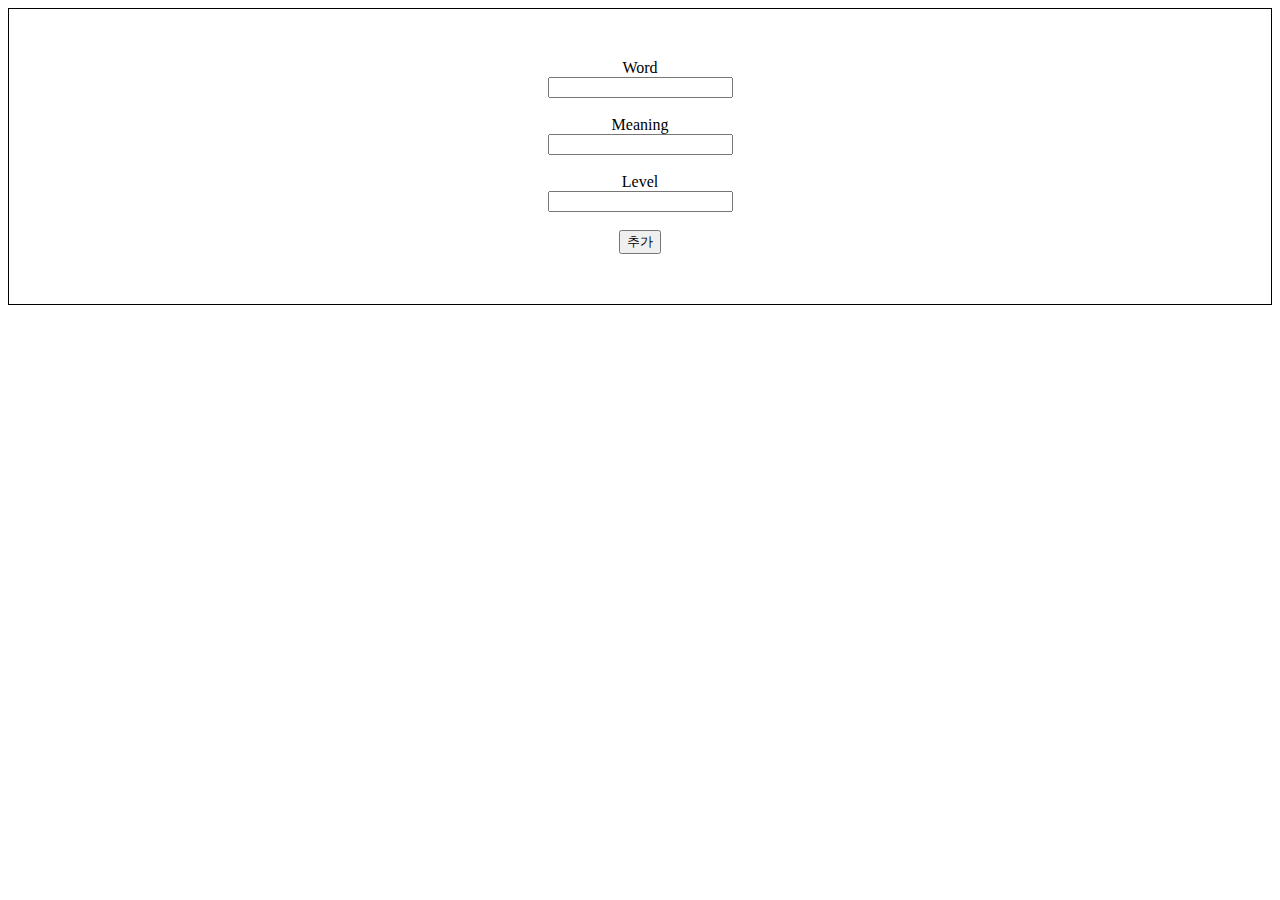
==== add.html @ cb01ccf8 "a" ====
<!DOCTYPE html>
<html lang="en">
<head>
    <meta charset="UTF-8">
    <meta http-equiv="X-UA-Compatible" content="IE=edge">
    <meta name="viewport" content="width=device-width, initial-scale=1.0">
    <title>Add</title>
    <style>
        body {
            border: 1px solid black;
            padding-top: 50px;
            padding-right: 50px;
            padding-bottom: 50px;
            padding-left: 50px;
            text-align: center;
        }
    </style>
    <script>
        function myFunction(){
            alert("게시물이 추가됩니다");
        }
    </script>
</head>
<body>
    <form>
        <label for="word">Word</label><br>
        <input type="text" id="word" name="word"><br><br>
        <label for="meaning">Meaning</label><br>
        <input type="text" id="meaning" name="meaning"><br><br>
        <label for="level">Level</label><br>
        <input type="text" id="level" name="level"><br><br>
        <input type="submit" id="add" value="추가" onclick="myFunction()"></input>
    </form>
</body>
</html>
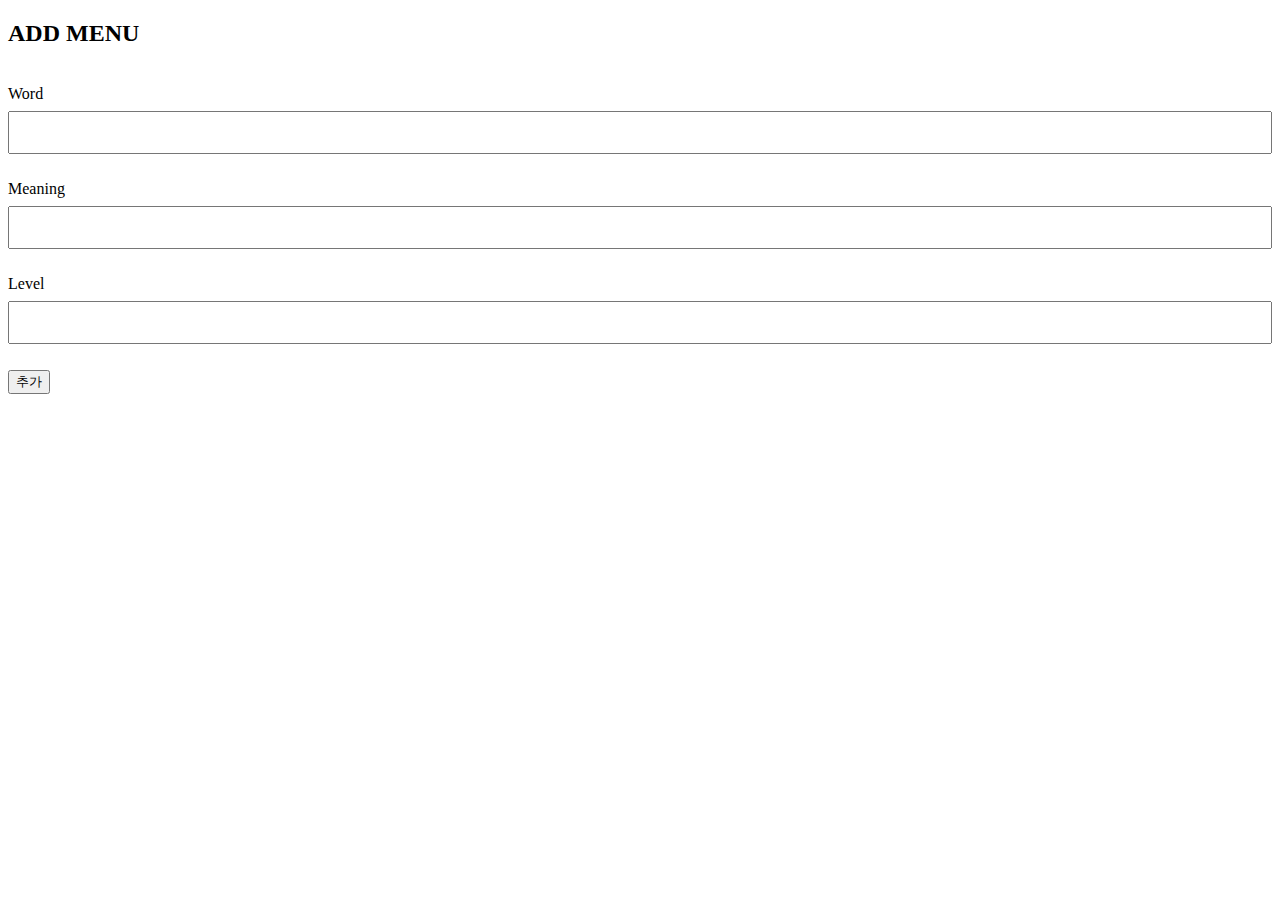
==== commit b4826389: "d" ====
--- a/add.html
+++ b/add.html
@@ -6,13 +6,19 @@
     <meta name="viewport" content="width=device-width, initial-scale=1.0">
     <title>Add</title>
     <style>
-        body {
+        div {
             border: 1px solid black;
             padding-top: 50px;
             padding-right: 50px;
             padding-bottom: 50px;
             padding-left: 50px;
             text-align: center;
+        }
+        input[type=text] {
+            width: 100%;
+            padding: 12px 20px;
+            margin: 8px 0;
+            box-sizing: border-box;
         }
     </style>
     <script>
@@ -22,6 +28,8 @@
     </script>
 </head>
 <body>
+    <h2>ADD MENU</h2>
+    <br>
     <form>
         <label for="word">Word</label><br>
         <input type="text" id="word" name="word"><br><br>
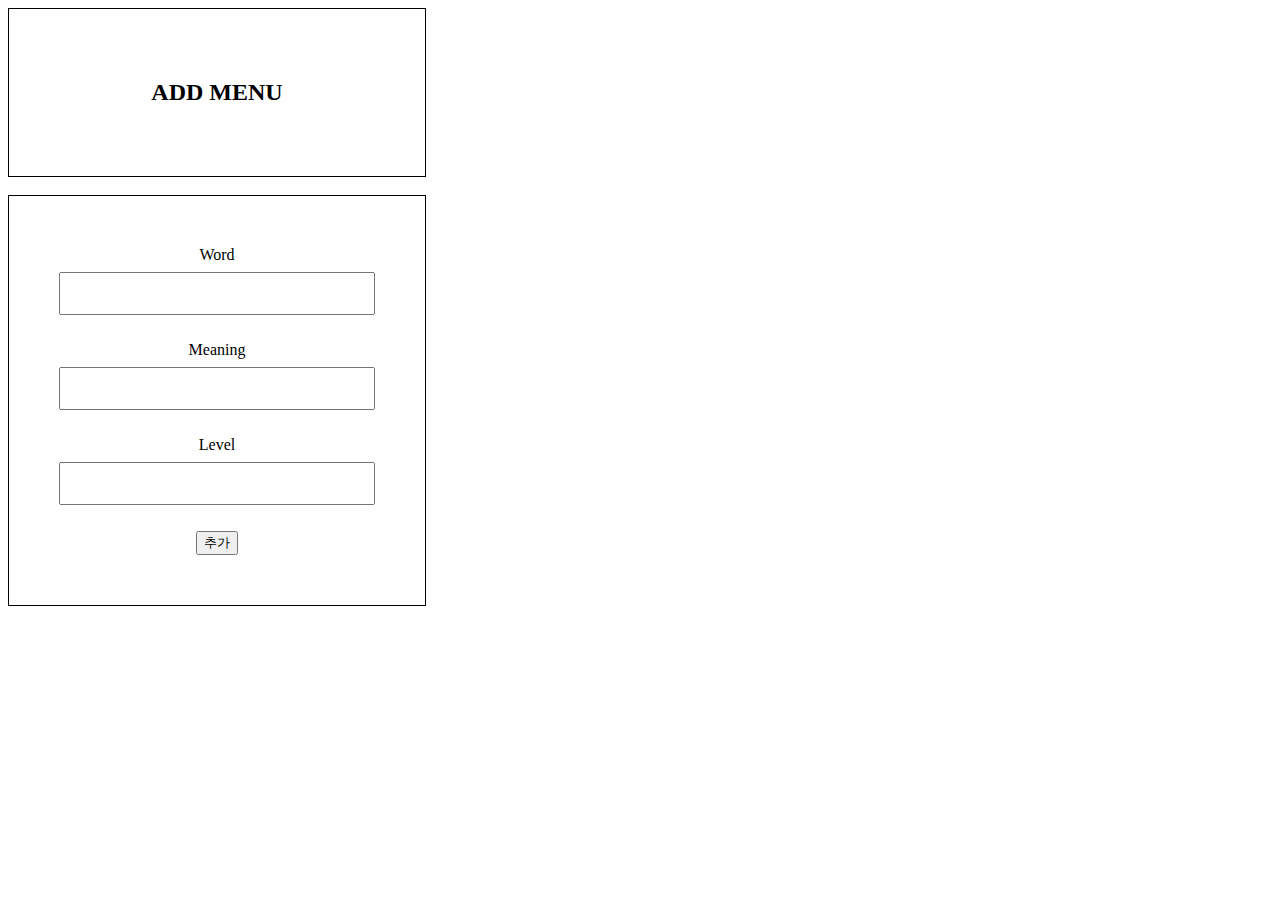
==== commit 4447b0b4: "e" ====
--- a/add.html
+++ b/add.html
@@ -1,6 +1,7 @@
 <!DOCTYPE html>
 <html lang="en">
 <head>
+    <link rel="stylesheet" href="./my.css"/>
     <meta charset="UTF-8">
     <meta http-equiv="X-UA-Compatible" content="IE=edge">
     <meta name="viewport" content="width=device-width, initial-scale=1.0">
@@ -23,13 +24,34 @@
     </style>
     <script>
         function myFunction(){
-            alert("게시물이 추가됩니다");
+            let x = document.getElementById("word").value;
+            let y = document.getElementById("meaning").value;
+            let z = document.getElementById("level").value;
+            if (x == "") {
+                alert("Enter a word");
+                return false;
+            }
+            else if (y == "") {
+                alert("Enter a meaning");
+                return false;
+            }
+            else if (z == "") {
+                alert("Enter a level");
+                return false;
+            }
+            else{
+                alert("게시물이 추가됩니다");
+                return;
+            }
         }
     </script>
 </head>
 <body>
+    <div class="col-3 col-s-3">
     <h2>ADD MENU</h2>
+    </div>
     <br>
+    <div class="col-3 col-s-9">
     <form>
         <label for="word">Word</label><br>
         <input type="text" id="word" name="word"><br><br>
@@ -39,5 +61,6 @@
         <input type="text" id="level" name="level"><br><br>
         <input type="submit" id="add" value="추가" onclick="myFunction()"></input>
     </form>
+    </div>
 </body>
 </html>--- a/my.css
+++ b/my.css
@@ -0,0 +1,10 @@
+@media only screen and (min-width: 500px) {
+    .col-s-3 {width: 25%;}
+    .col-s-6 {width: 50%;}
+  }
+  
+  @media only screen and (min-width: 650px) {
+    .col-3 {width: 25%;}
+    .col-9 {width: 75%;}
+    .col-12 {width: 100%;}
+  }